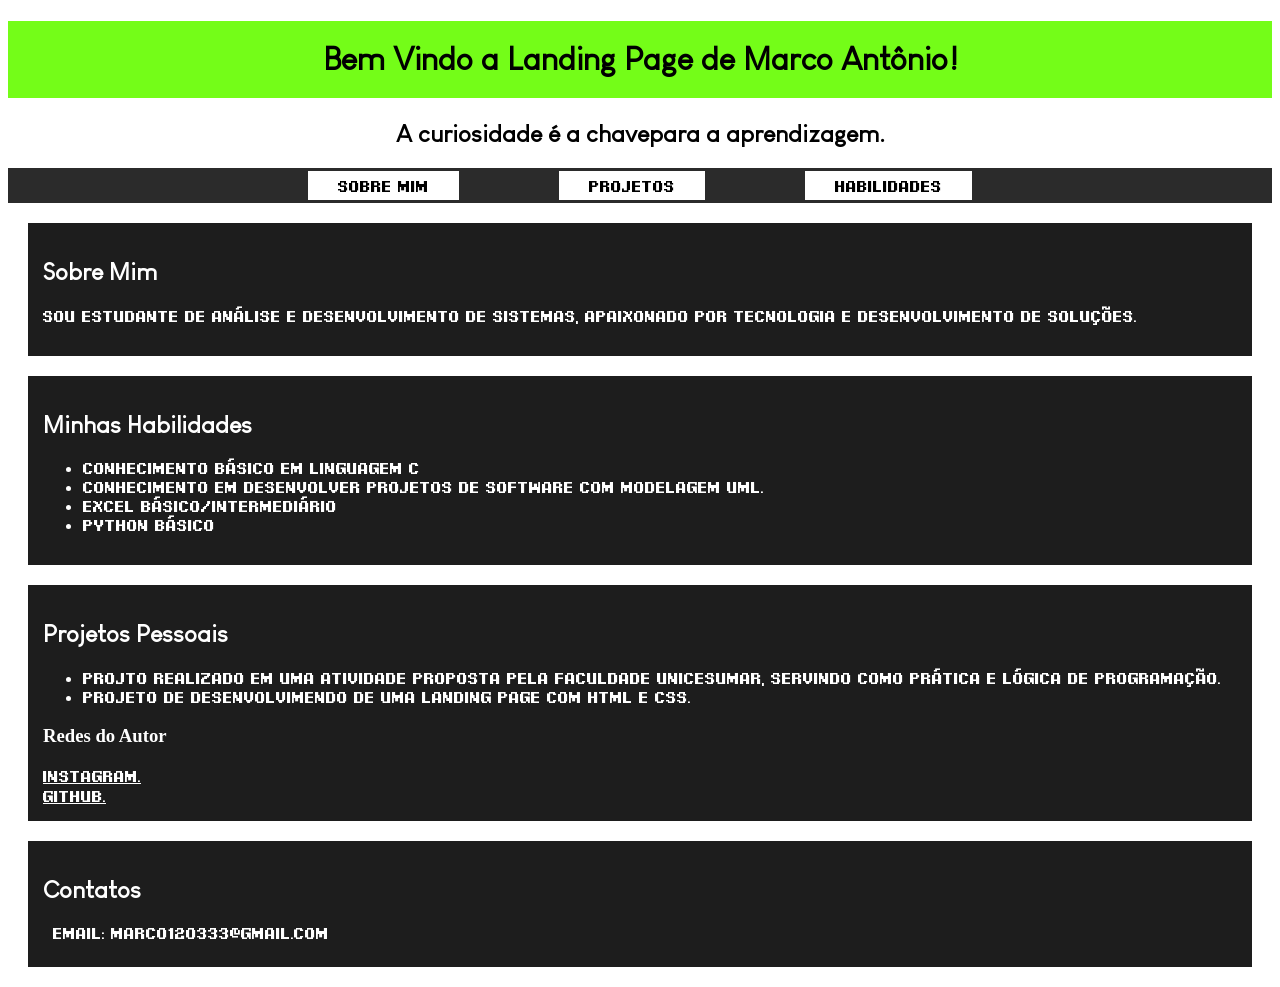
==== index.html @ 34ccbca0 "Add files via upload" ====
<!DOCTYPE html>
<html lang="pt-br">
<head>
    <meta charset="UTF-8">
    <meta name="viewport" content="width=device-width, initial-scale=1.0">
    <title>Apresentação</title>
    <link rel="stylesheet" href="style.css">
</head>
<body>
    <header>
        <h1 id="cabecalho">Bem Vindo a Landing Page de Marco Antônio!</h1>


        <h2>A curiosidade é a chavepara a aprendizagem.</h2>

        
    </header>

    <nav>
        <a href="sobremim.html">Sobre mim</a>
        <a href="">Projetos</a>
        <a href="">Habilidades</a>
    </nav>

    <main>
   
        <section>

            <h2 id="pessoal">Sobre Mim</h2>
            <p>Sou estudante de Análise e Desenvolvimento de Sistemas, apaixonado por tecnologia e desenvolvimento de soluções. </p>

        </section>

        
        <section>

            <h2 id="habilidades">Minhas Habilidades</h2>
            <ul>
                <li>Conhecimento básico em linguagem C</li>
                <li>Conhecimento em desenvolver projetos de software com modelagem UML.</li>
                <li>Excel básico/intermediário</li>
                <li>Python básico</li>
                </ul>

        </section>
                
        <section>

            <h2 id="projetos">Projetos Pessoais</h2>

            <ul>
                <li>Projto realizado em uma atividade proposta pela faculdade Unicesumar, servindo como prática e lógica de programação.</li>
                <li>Projeto de desenvolvimendo de uma Landing Page com HTML e CSS.</li>
            </ul>
            <aside>
                <h3>Redes do Autor</h3>

                <a href="">Instagram.</a> <br>
                <a href="">GitHub.</a>
            </aside>
        </section>
     </main>

     <footer>
        <h2 id="contatos">Contatos</h2>
        <p>Email: marco12o333@gmail.com</p>
     </footer>
    
</body>
</html>
---- style.css ----
@font-face {
    font-family: 'Cafe';
    src: url(fontes/Cafe.ttf) format("truetype"), url(fontes/Cafe\ Light.ttf) format("truetype");
    
}

@font-face {
    font-family: 'Pixel' ;
    src: url(fontes/Pixel.otf) format(opentype);
}

p{
    font-family: 'Pixel';
}

ul{
    font-family: 'Pixel'
}

header{
    text-align: center;
    ;
}

img{
    margin-top: -10px;
    margin-bottom: 10px;

}

h1{
    font-family: 'Cafe';
    font-weight: 600;
    font-style: normal;
    padding: 20px;
    background-color: rgb(116, 253, 24);
}

h2{
    font-family: "cafe";
    font-style: normal;
}

a{
    font-family: 'Pixel';
    color: white;
}

section {
    background-color: rgb(29, 29, 29);
    color: white;
    margin: 20px;
    padding: 15px;
}


nav{
    display: flex;
    padding: 3px;
    background-color:rgb(43, 43, 43);
    justify-content: center;
     gap: 100px;
    
}

nav a{
    font-family: 'Pixel';
    color: black;
    display: inline-block;
    background-color: white;
    text-decoration: none;
    padding: 5px 30px;
   
}

nav a:hover {
    background-color: rgb(116, 253, 24);
    color:black;
}

footer{
    background-color: rgb(29, 29, 29);
    color: white;
    margin: 20px;
    padding: 15px;
}

/* Transforma o parágrafo em um container flexível */
footer p {
    display: flex;
    align-items: center; /* Alinha o ícone e o texto perfeitamente pelo meio */
    gap: 8px;            /* Cria o espaço exato entre o ícone e o texto */
    margin: 10px;      /* Ajusta o espaçamento entre as linhas do rodapé */
}

/* Garante que a imagem do ícone não quebre a linha */
footer p img {
    margin: 10px;
    display: inline;     /* Força o ícone a aceitar o alinhamento na mesma linha */
    width: 22px;         /* Ajuste o tamanho do ícone caso ele mude */
    height: auto;
}
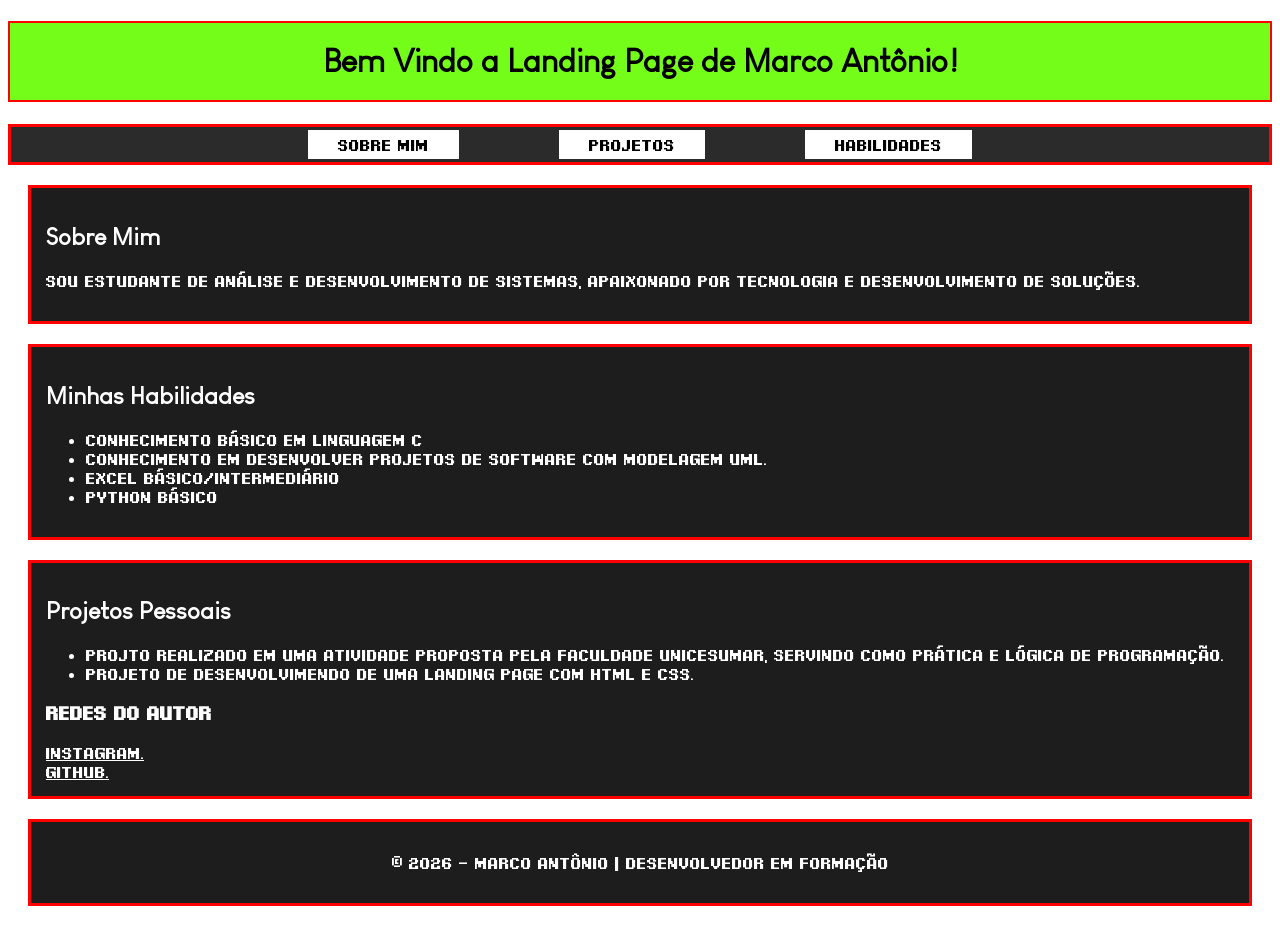
==== commit 989e1396: "Add files via upload" ====
--- a/index.html
+++ b/index.html
@@ -10,15 +10,11 @@
     <header>
         <h1 id="cabecalho">Bem Vindo a Landing Page de Marco Antônio!</h1>
 
-
-        <h2>A curiosidade é a chavepara a aprendizagem.</h2>
-
-        
     </header>
 
     <nav>
         <a href="sobremim.html">Sobre mim</a>
-        <a href="">Projetos</a>
+        <a href="projetos.html">Projetos</a>
         <a href="">Habilidades</a>
     </nav>
 
@@ -26,7 +22,7 @@
    
         <section>
 
-            <h2 id="pessoal">Sobre Mim</h2>
+            <h2>Sobre Mim</h2>
             <p>Sou estudante de Análise e Desenvolvimento de Sistemas, apaixonado por tecnologia e desenvolvimento de soluções. </p>
 
         </section>
@@ -34,7 +30,7 @@
         
         <section>
 
-            <h2 id="habilidades">Minhas Habilidades</h2>
+            <h2>Minhas Habilidades</h2>
             <ul>
                 <li>Conhecimento básico em linguagem C</li>
                 <li>Conhecimento em desenvolver projetos de software com modelagem UML.</li>
@@ -46,7 +42,7 @@
                 
         <section>
 
-            <h2 id="projetos">Projetos Pessoais</h2>
+            <h2>Projetos Pessoais</h2>
 
             <ul>
                 <li>Projto realizado em uma atividade proposta pela faculdade Unicesumar, servindo como prática e lógica de programação.</li>
@@ -55,15 +51,14 @@
             <aside>
                 <h3>Redes do Autor</h3>
 
-                <a href="">Instagram.</a> <br>
-                <a href="">GitHub.</a>
+                <a href="https://www.instagram.com/marco.peedro">Instagram.</a> <br>
+                <a href="https://github.com/marcopedrorib2003-tech">GitHub.</a>
             </aside>
         </section>
      </main>
 
      <footer>
-        <h2 id="contatos">Contatos</h2>
-        <p>Email: marco12o333@gmail.com</p>
+        <p>© 2026 - Marco Antônio | Desenvolvedor em formação</p>
      </footer>
     
 </body>
--- a/style.css
+++ b/style.css
@@ -19,16 +19,15 @@
 
 header{
     text-align: center;
-    ;
 }
 
-img{
-    margin-top: -10px;
-    margin-bottom: 10px;
-
+.foto-perfil{
+    border-radius: 50%;
+    border: 3px solid red;
 }
 
 h1{
+    border: 2px solid red;
     font-family: 'Cafe';
     font-weight: 600;
     font-style: normal;
@@ -37,6 +36,7 @@
 }
 
 h2{
+    color: white;
     font-family: "cafe";
     font-style: normal;
 }
@@ -47,14 +47,18 @@
 }
 
 section {
+    border: 3px solid red;
     background-color: rgb(29, 29, 29);
     color: white;
     margin: 20px;
     padding: 15px;
 }
-
+ aside{
+    font-family: 'Pixel';
+ }
 
 nav{
+    border: 3px solid red;
     display: flex;
     padding: 3px;
     background-color:rgb(43, 43, 43);
@@ -79,26 +83,62 @@
 }
 
 footer{
+    border: 3px solid red;
+    text-align: center;
     background-color: rgb(29, 29, 29);
     color: white;
     margin: 20px;
     padding: 15px;
 }
 
-/* Transforma o parágrafo em um container flexível */
-footer p {
-    display: flex;
-    align-items: center; /* Alinha o ícone e o texto perfeitamente pelo meio */
-    gap: 8px;            /* Cria o espaço exato entre o ícone e o texto */
-    margin: 10px;      /* Ajusta o espaçamento entre as linhas do rodapé */
-}
-
-/* Garante que a imagem do ícone não quebre a linha */
-footer p img {
-    margin: 10px;
-    display: inline;     /* Força o ícone a aceitar o alinhamento na mesma linha */
-    width: 22px;         /* Ajuste o tamanho do ícone caso ele mude */
-    height: auto;
+footer#sobremim{
+    text-align: left;
 }
 
 
+@media (max-width: 768px) {
+
+    header {
+        padding: 10px;
+        text-align: center;
+    }
+
+    h1 {
+        font-size: 1.5rem;
+        padding: 10px;
+    }
+
+    h2 {
+        font-size: 1.2rem;
+    }
+
+    section {
+        margin: 10px;
+        padding: 10px;
+    }
+
+    p {
+        font-size: 0.95rem;
+    }
+
+    ul {
+        padding-left: 20px;
+        font-size: 0.95rem;
+    }
+
+    .foto-perfil {
+        width: 150px;
+        height: 150px;
+    }
+
+    footer {
+        font-size: 0.9rem;
+        padding: 10px;
+    }
+}
+
+
+
+
+
+
